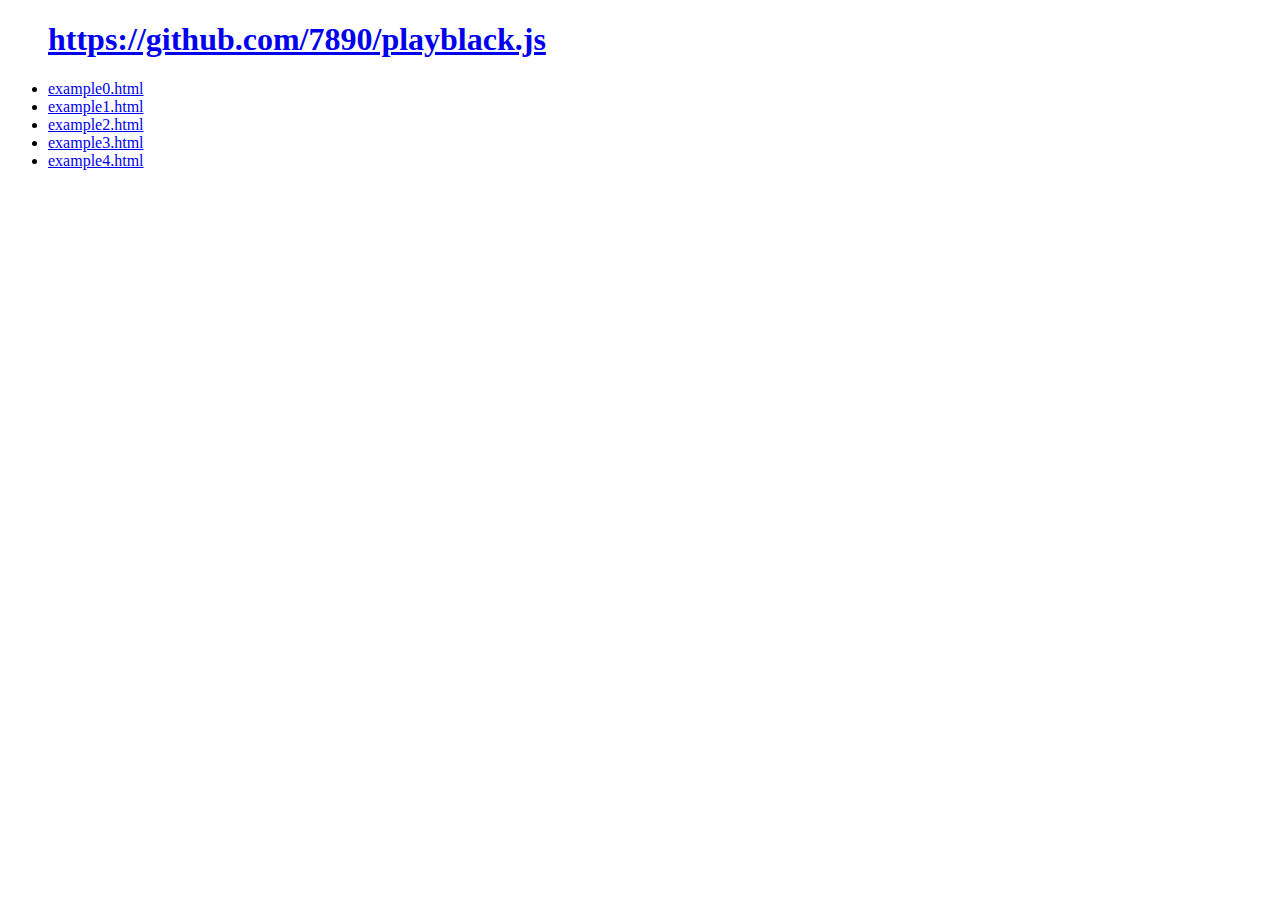
==== examples/index.html @ 305d4f2a "add index.html with links to all examples." ====
<!DOCTYPE html>
<html>
<head>
<meta charset="utf-8">
<title>playblack.js examples</title>
</head>
<body>
<ul>
<h1><a href="https://github.com/7890/playblack.js" target="_blank">https://github.com/7890/playblack.js</a></h1>
<li><a href="example0.html">example0.html</a></li>
<li><a href="example1.html">example1.html</a></li>
<li><a href="example2.html">example2.html</a></li>
<li><a href="example3.html">example3.html</a></li>
<li><a href="example4.html">example4.html</a></li>
</ul>
</body>
</html>
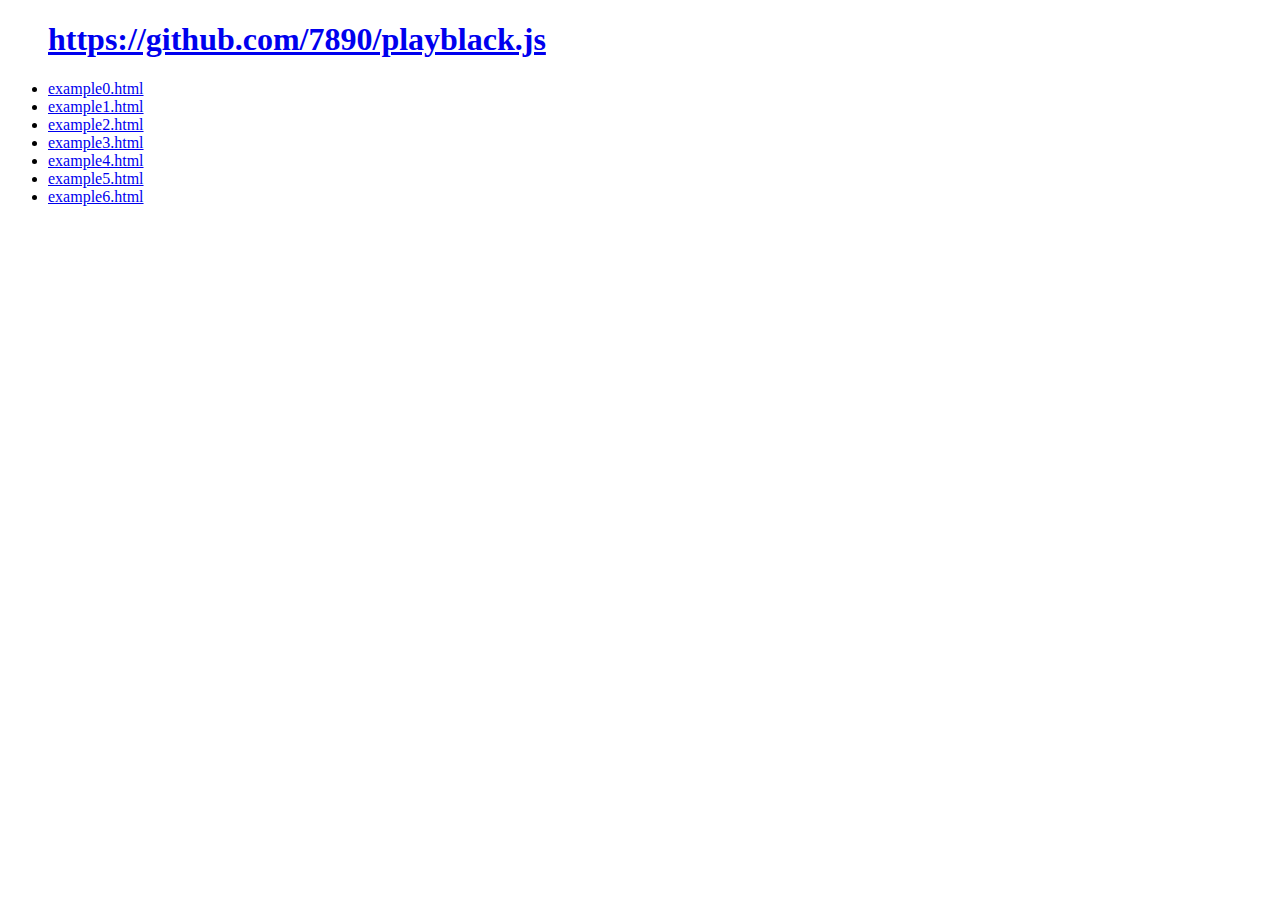
==== commit 20bc60a0: "example a/b comparison" ====
--- a/examples/index.html
+++ b/examples/index.html
@@ -12,6 +12,8 @@
 <li><a href="example2.html">example2.html</a></li>
 <li><a href="example3.html">example3.html</a></li>
 <li><a href="example4.html">example4.html</a></li>
+<li><a href="#">example5.html</a></li>
+<li><a href="example6.html">example6.html</a></li>
 </ul>
 </body>
 </html>
